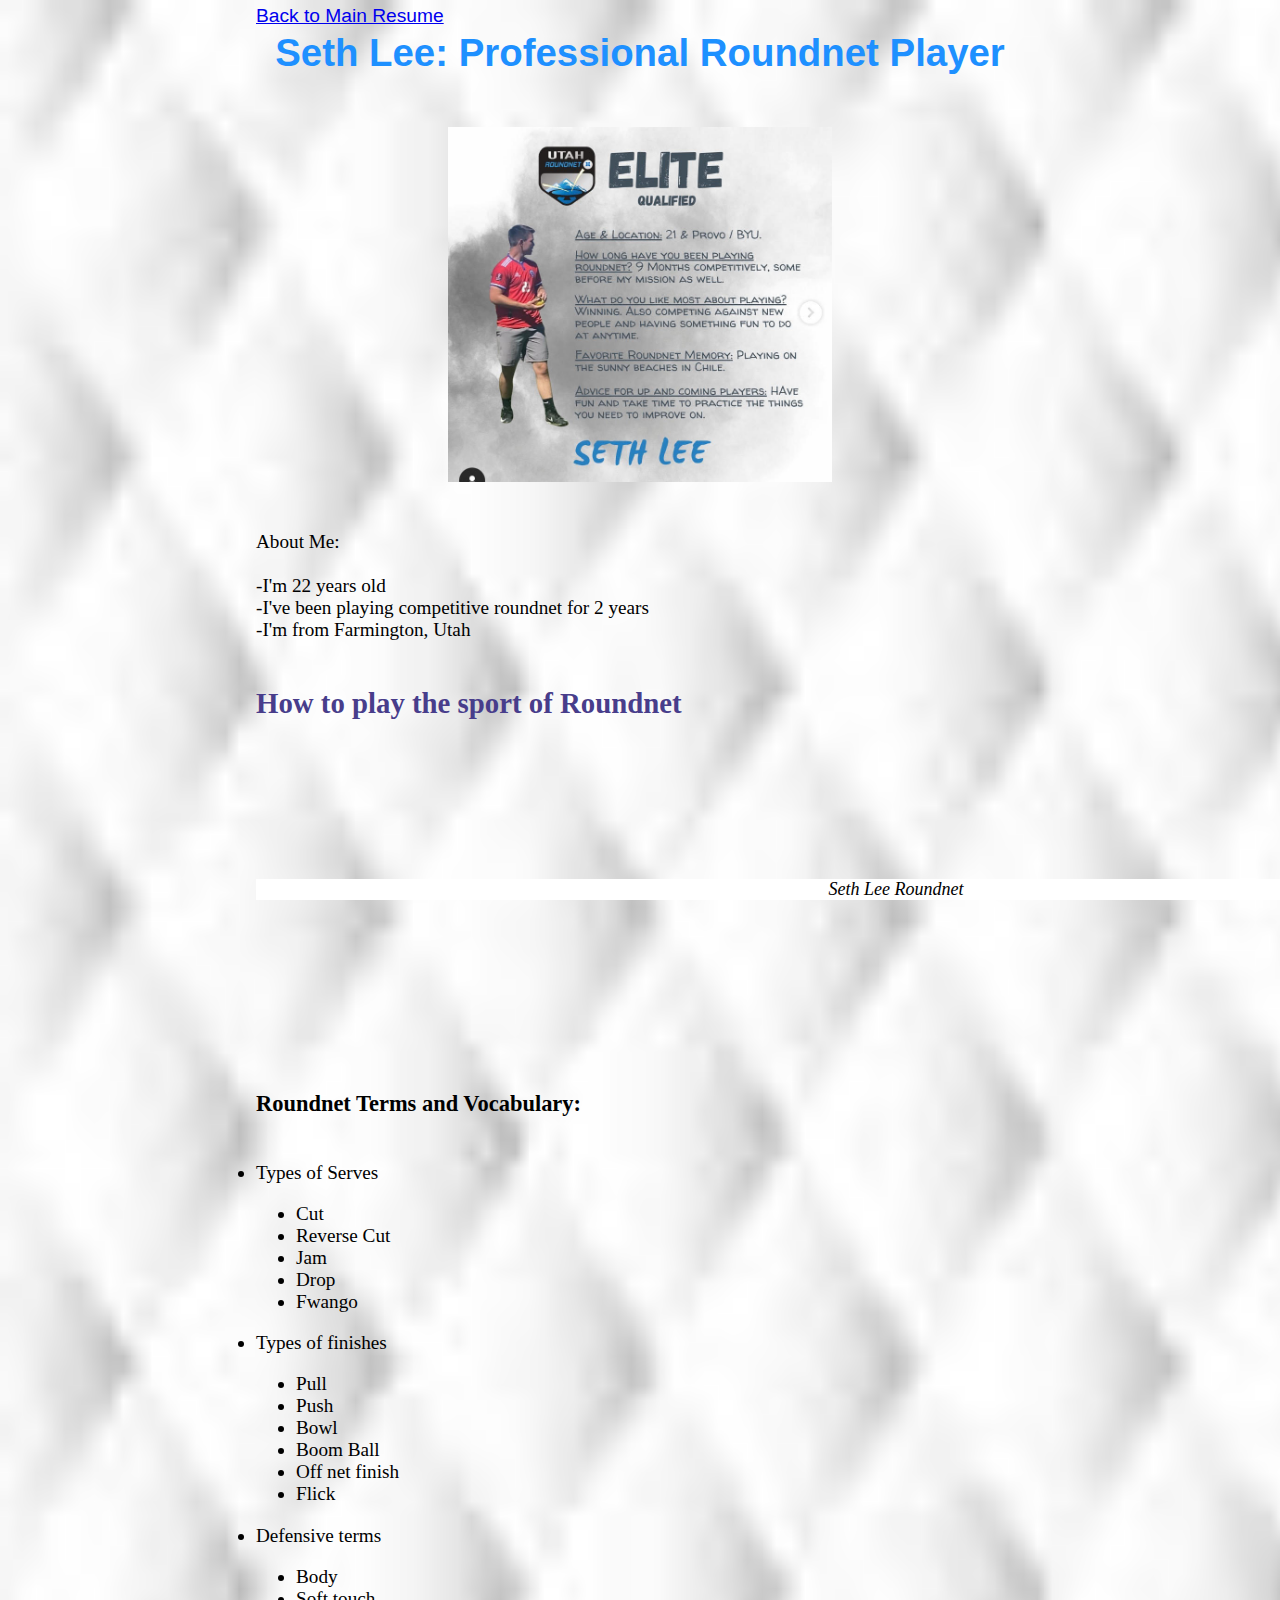
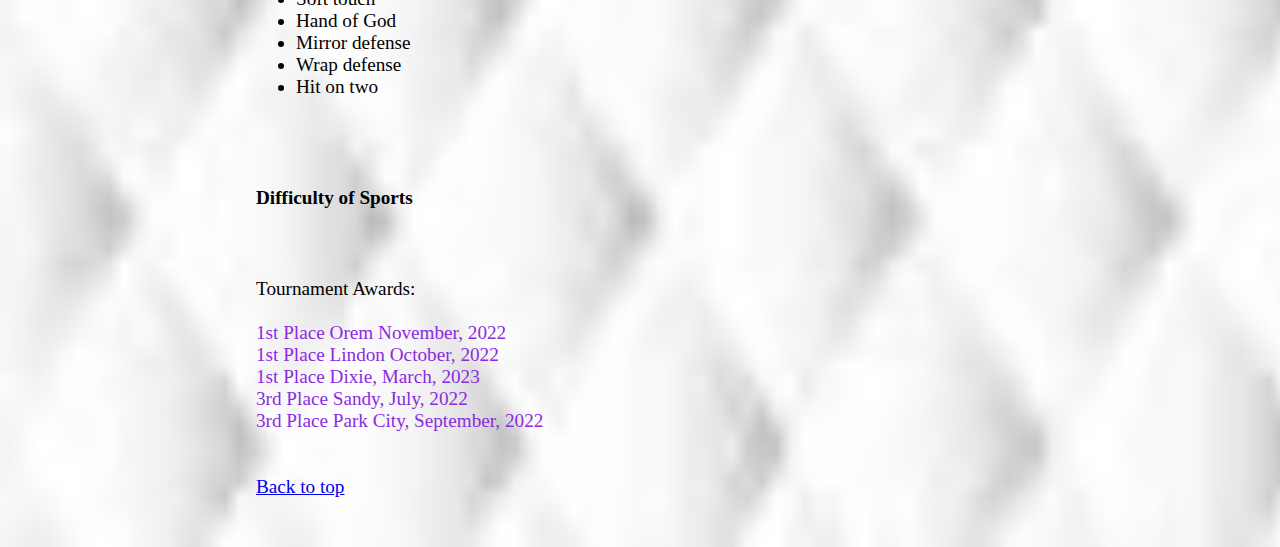
==== mywebsite.html @ 60f6dd73 "Add files via upload" ====
<!DOCTYPE html>
<html lang="en">
<head>
    <meta charset="UTF-8">
    <meta name="viewport" content="width=device-width, initial-scale=1.0">
    <title>mywebsite</title>
    <link rel="stylesheet" href="css/scratchpagestyles.css">
</head>
<body>
    <div Class = "Common navigation"><a href="index.html">Back to Main Resume</a></div>
        <H1>Seth Lee: Professional Roundnet Player</H1>
        <br>
        <img src="assets/img/roundnet.jpg" width="75%">
        <br>
        <br>
        About Me:
        <br>
        <br>
        -I'm 22 years old
        <br>
        -I've been playing competitive roundnet for 2 years
        <br>
        -I'm from Farmington, Utah
        <br>
        <br>
        <h2>How to play the sport of Roundnet</h2>
        <iframe width="560" height="315" src="https://www.youtube.com/embed/__Fw6V-8Ud4?si=sYf35qIT7zvoCAC5" title="YouTube video player" frameborder="0" allow="accelerometer; autoplay; clipboard-write; encrypted-media; gyroscope; picture-in-picture; web-share" allowfullscreen></iframe>
            <h3>Roundnet Terms and Vocabulary:</h3>
            <br>
            <li>Types of Serves</li>
            <ul>
                <li>Cut</li>
                <li>Reverse Cut</li>
                <li>Jam</li>
                <li>Drop</li>
                <li>Fwango</li>
            </ul>
        <li>Types of finishes</li>
        <ul>
            <li>Pull</li>
            <li>Push</li>
            <li>Bowl</li>
            <li>Boom Ball</li>
            <li>Off net finish</li>
            <li>Flick</li>
        </ul>
        <li>Defensive terms</li>
        <ul>
            <li>Body</li>
            <li>Soft touch</li>
            <li>Hand of God</li>
            <li>Mirror defense</li>
            <li>Wrap defense</li>
            <li>Hit on two</li>

        </ul>
<br>

        <br>
            <h4>Difficulty of Sports</h4>
            <br>
        <div class='tableauPlaceholder' id='viz1703021405508' style='position: relative'><noscript><a href='#'><img alt='THE WORLD&#39;S TOUGHEST SPORTSESPN identified 10 categories, or skills, that go into athleticism, and then asked eight panelists to assign a number from 1 to 10 to the demands each sport makes of each of those 10 skills. By totalling and averaging their re ' 
            src='https:&#47;&#47;public.tableau.com&#47;static&#47;images&#47;TH&#47;THEWORLDSTOUGHESTSPORTS&#47;THEWORLDSTOUGHESTSPORTS&#47;1_rss.png' 
            style='border: none' /></a></noscript><object class='tableauViz' 
             style='display:none;'><param name='host_url' value='https%3A%2F%2Fpublic.tableau.com%2F' /> <param name='embed_code_version' value='3' /> <param name='site_root' value='' /><param name='name' value='THEWORLDSTOUGHESTSPORTS&#47;THEWORLDSTOUGHESTSPORTS' /><param name='tabs' value='no' /><param name='toolbar' value='yes' /><param name='static_image' value='https:&#47;&#47;public.tableau.com&#47;static&#47;images&#47;TH&#47;THEWORLDSTOUGHESTSPORTS&#47;THEWORLDSTOUGHESTSPORTS&#47;1.png' /> <param name='animate_transition' value='yes' /><param name='display_static_image' value='yes' /><param name='display_spinner' value='yes' /><param name='display_overlay' value='yes' /><param name='display_count' value='yes' /><param name='language' value='en-US' /></object></div>          
                   <script type='text/javascript'>         
                              var divElement = document.getElementById('viz1703021405508');             
                                     var vizElement = divElement.getElementsByTagName('object')[0];               
                                          vizElement.style.width='100%'; vizElement.style.height='600px';               
                                               var scriptElement = document.createElement('script');       
                                                            scriptElement.src = 'https://public.tableau.com/javascripts/api/viz_v1.js';       
                                                                         vizElement.parentNode.insertBefore(scriptElement, vizElement);          
                                                                               </script>

        <div class="common footer">Seth Lee Roundnet</div>
<br>
Tournament Awards:
             <div class="awards">
        
                <br>
                1st Place Orem November, 2022
                <br>
                1st Place Lindon October, 2022
                <Br>
                1st Place Dixie, March, 2023
                <br>
                3rd Place Sandy, July, 2022
                <br>
                3rd Place Park City, September, 2022
             </div>

<br>
<br>

        <a href="#">Back to top</a>
        <br>
        <br>
        <br>

</body>
</html>
---- css/scratchpagestyles.css ----
body {
    background-image: url("[data-uri]");
            background-repeat: no-repeat;
            background-size: cover;
    padding: 5px;
    margin-top: 5px;
    margin-bottom: 5px;
    width: 60%;
    margin: auto;
    font-size: larger;
    
}

h1{
    font-family: Arial, Helvetica, sans-serif;
    color: dodgerblue;
    text-align: center;
}   

h2{
    font-family: cursive;
    color: darkslateblue;
}

img{
        display: block;
        border-color: black;
        margin: auto;
        margin-top: 5px;
        margin-bottom: 5px;
        width: 50%;
}
   
iframe{
        display: block;
        padding: 5px;
        margin: auto;
        margin-top: 5px;
        margin-bottom: 5px;
        width: 70%;
}

.footer {
    position: fixed;
    bottom: 0px;
    width: 100%;
    font-style: italic;
    font-size: large;
    text-align: center;
    background-color: white;
    width:100%;
    }

    .navigation {
        position: absolute;
        float: right;
        z-index: 1;
        font-family: Verdana, Geneva, Tahoma, sans-serif;
    }
.awards{
    color: blueviolet;
    text-align: left;

}
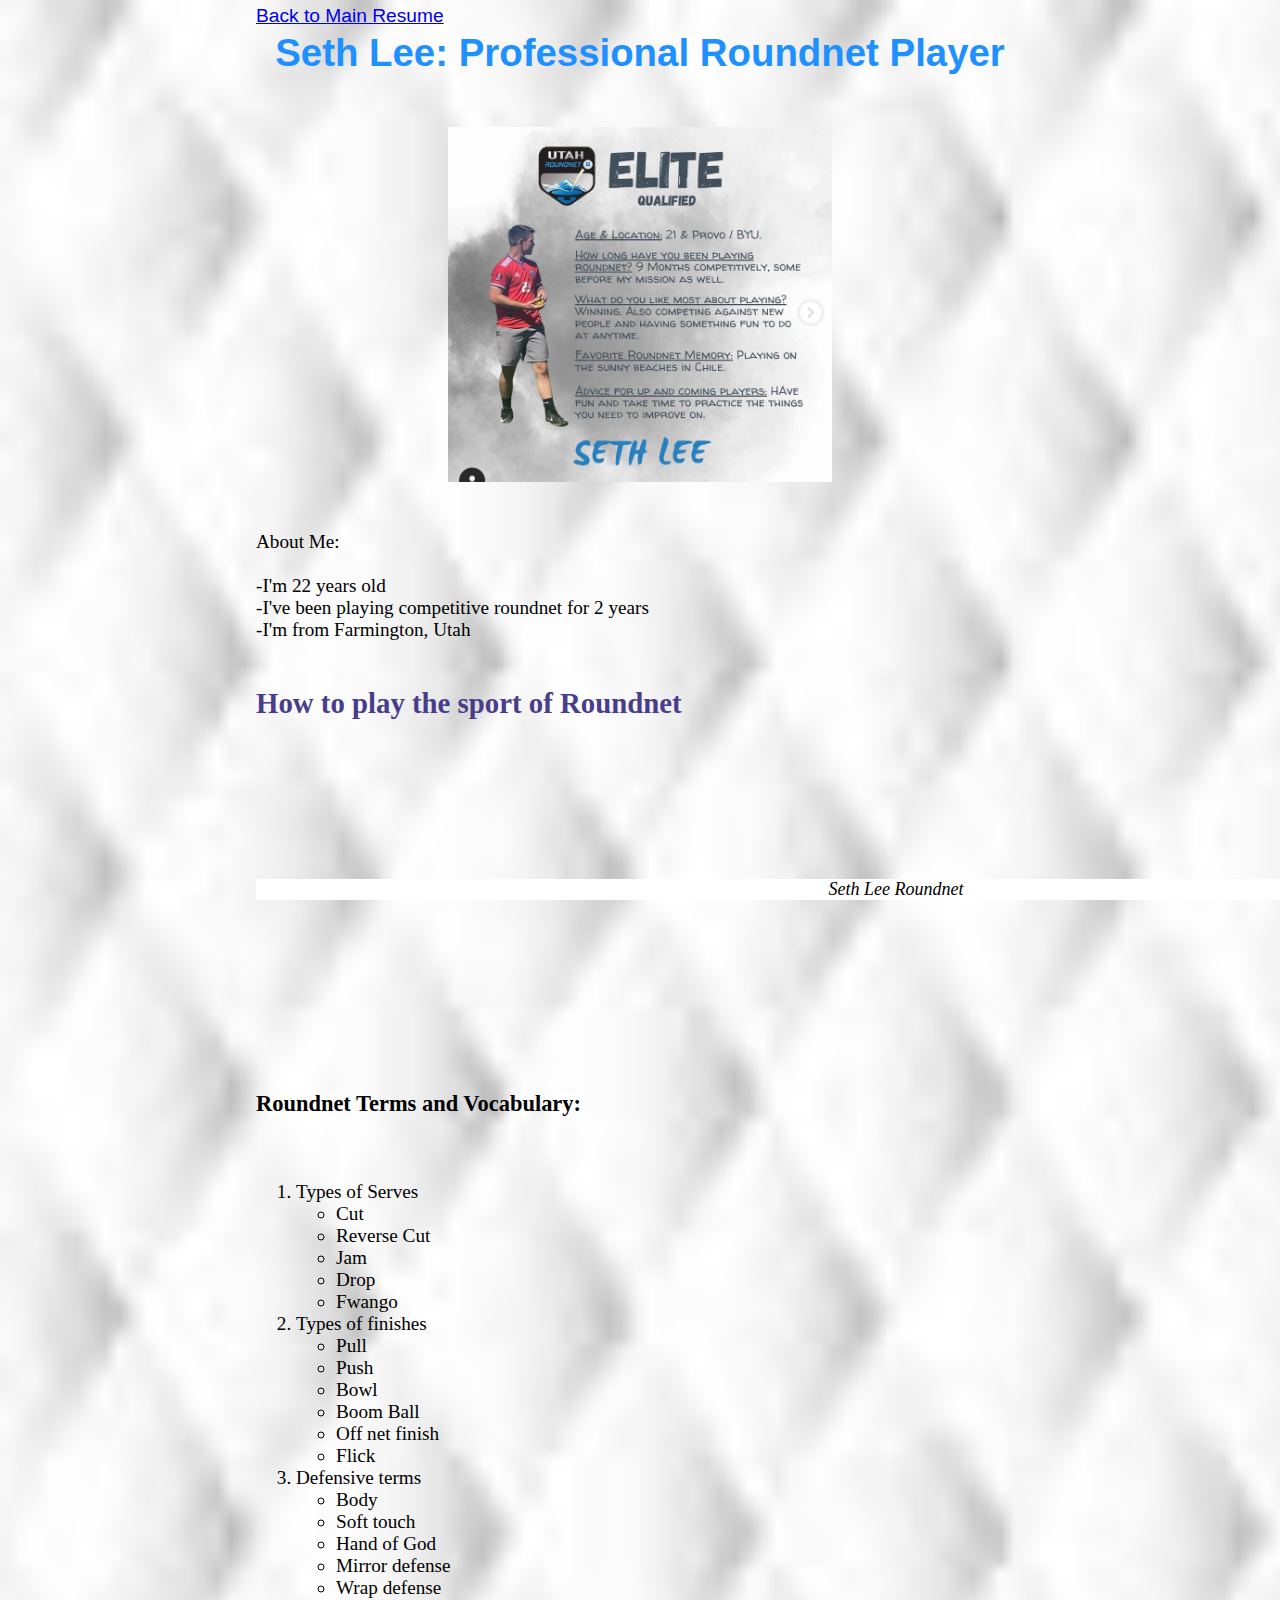
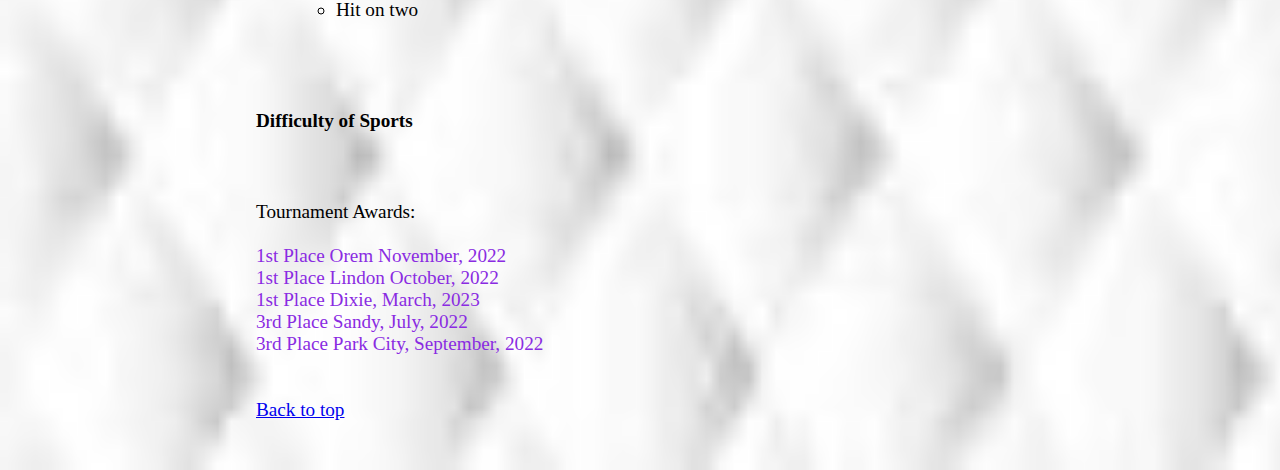
==== commit 1597605e: "Add files via upload" ====
--- a/mywebsite.html
+++ b/mywebsite.html
@@ -27,6 +27,7 @@
         <iframe width="560" height="315" src="https://www.youtube.com/embed/__Fw6V-8Ud4?si=sYf35qIT7zvoCAC5" title="YouTube video player" frameborder="0" allow="accelerometer; autoplay; clipboard-write; encrypted-media; gyroscope; picture-in-picture; web-share" allowfullscreen></iframe>
             <h3>Roundnet Terms and Vocabulary:</h3>
             <br>
+            <ol>
             <li>Types of Serves</li>
             <ul>
                 <li>Cut</li>
@@ -54,6 +55,7 @@
             <li>Hit on two</li>
 
         </ul>
+    </ol>
 <br>
 
         <br>
